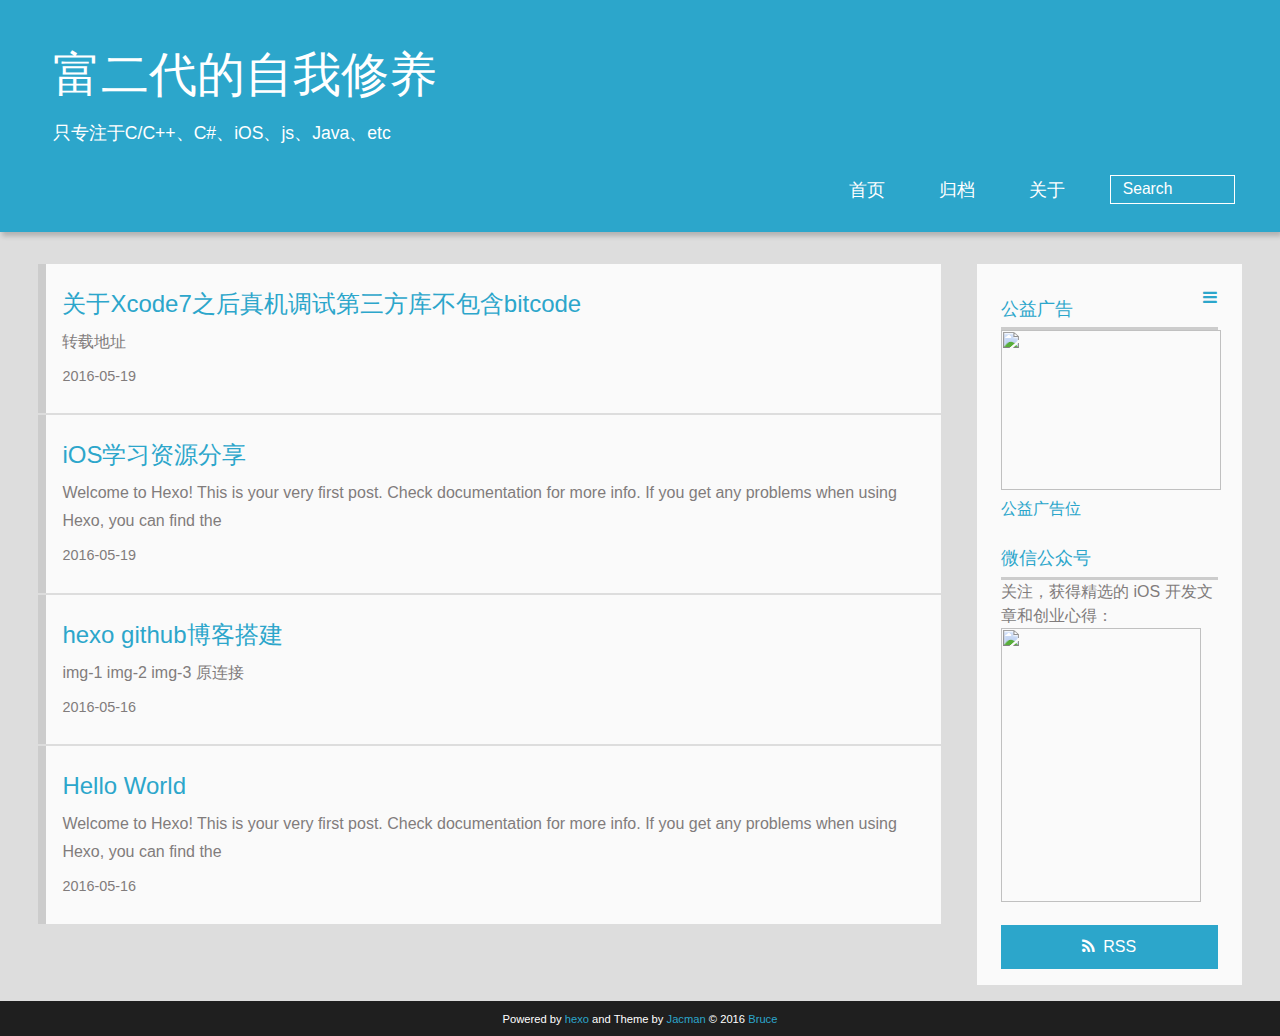
==== index.html @ 2bbff163 "Site updated: 2016-05-20 12:44:37" ====
<!DOCTYPE HTML>
<html >
<head>
  <meta charset="UTF-8">
  
    <title>富二代的自我修养</title>
    <meta name="viewport" content="width=device-width, initial-scale=1,user-scalable=no">
    
    <meta name="author" content="Bruce">
    

    
    <meta name="description">
<meta property="og:type" content="website">
<meta property="og:title" content="富二代的自我修养">
<meta property="og:url" content="http://yoursite.com/index.html">
<meta property="og:site_name" content="富二代的自我修养">
<meta property="og:description">
<meta name="twitter:card" content="summary">
<meta name="twitter:title" content="富二代的自我修养">
<meta name="twitter:description">

    
    <link rel="alternative" href="/atom.xml" title="富二代的自我修养" type="application/atom+xml">
    
    
    <link rel="icon" href="/img/favicon.png">
    
    
    <link rel="stylesheet" href="/css/style.css">
</head>

  <body>
    <header>
      
<div>
		
			<div id="textlogo">
				<h1 class="site-name"><a href="/" title="富二代的自我修养">富二代的自我修养</a></h1>
				<h2 class="blog-motto">只专注于C/C++、C#、iOS、js、Java、etc</h2>
			</div>
			<div class="navbar"><a class="navbutton navmobile" href="#" title="Menu">
			</a></div>
			<nav class="animated">
				<ul>
					<ul>
					 
						<li><a href="/">首页</a></li>
					
						<li><a href="/archives">归档</a></li>
					
						<li><a href="/about">关于</a></li>
					
					<li>
 					
					<form class="search" action="//google.com/search" method="get" accept-charset="utf-8">
						<label>Search</label>
						<input type="search" id="search" name="q" autocomplete="off" maxlength="20" placeholder="Search" />
						<input type="hidden" name="q" value="site:yoursite.com">
					</form>
					
					</li>
				</ul>
			</nav>			
</div>
    </header>
    <div id="container">
      <div id="main">

  
<section class="post" itemscope itemprop="blogitem">
  
    <a href="/2016/05/19/关于Xcode7之后真机调试第三方库不包含bitcode/" title="关于Xcode7之后真机调试第三方库不包含bitcode" itemprop="url">
  
    <h1 itemprop="name">关于Xcode7之后真机调试第三方库不包含bitcode</h1>
    
     
           <p itemprop="description" >转载地址</p>
        
    
    <time datetime="2016-05-19T05:34:44.000Z" itemprop="datePublished">2016-05-19</time>
  </a>
</section>






  
<section class="post" itemscope itemprop="blogitem">
  
    <a href="/2016/05/19/iOS学习资源分享/" title="iOS学习资源分享" itemprop="url">
  
    <h1 itemprop="name">iOS学习资源分享</h1>
    
     
           <p itemprop="description" >Welcome to Hexo! This is your very first post. Check documentation for more info. If you get any problems when using Hexo, you can find the </p>
        
    
    <time datetime="2016-05-19T04:42:29.000Z" itemprop="datePublished">2016-05-19</time>
  </a>
</section>






  
<section class="post" itemscope itemprop="blogitem">
  
    <a href="/2016/05/16/hexo-github博客搭建/" title="hexo github博客搭建" itemprop="url">
  
    <h1 itemprop="name">hexo github博客搭建</h1>
    
     
           <p itemprop="description" >img-1
img-2
img-3
原连接</p>
        
    
    <time datetime="2016-05-16T06:25:22.000Z" itemprop="datePublished">2016-05-16</time>
  </a>
</section>






  
<section class="post" itemscope itemprop="blogitem">
  
    <a href="/2016/05/16/hello-world/" title="Hello World" itemprop="url">
  
    <h1 itemprop="name">Hello World</h1>
    
     
           <p itemprop="description" >Welcome to Hexo! This is your very first post. Check documentation for more info. If you get any problems when using Hexo, you can find the </p>
        
    
    <time datetime="2016-05-16T06:15:22.000Z" itemprop="datePublished">2016-05-16</time>
  </a>
</section>







</div>
      <div class="openaside"><a class="navbutton" href="#" title="Show Sidebar"></a></div>

<div id="asidepart">
<div class="closeaside"><a class="closebutton" href="#" title="Hide Sidebar"></a></div>
<aside class="clearfix">

  <div class="sponsor">
  <br />
  <p class="asidetitle">公益广告</p>
  <a target="_blank" href="http://qzone.qq.com/gy/404/">
  <img src="http://mat1.gtimg.com/www/404/banner.jpg" width="220px" height="160px" />
  </a>

  <br /><a href="http://qzone.qq.com/gy/404/"><font color='#2ca6cb'>公益广告位</font></a>
</div>


  

  <div class="weixin">
  <br />
  <p class="asidetitle">微信公众号</p>
  <p>关注，获得精选的 iOS 开发文章和创业心得：</p>
  <img src="https://raw.githubusercontent.com/xiangyangzhang/xiangyangzhang.github.io/master/img/favicon.png" width="200px" height="274px" />

</div>


  <div class="rsspart">
	<a href="/atom.xml" target="_blank" title="rss">RSS</a>
</div>

</aside>
</div>
    </div>
    <footer><div id="footer" >
	
	
	<div class="social-font" class="clearfix">
		
		
		
		
		
		
		
		
		
		
	</div>
			
		

	<p class="copyright" style="margin-top: 10px;">
	Powered by <a href="http://hexo.io" target="_blank" title="hexo">hexo</a> and Theme by <a href="https://github.com/wuchong/jacman" target="_blank" title="Jacman">Jacman</a> © 2016
	
	<a href="/about" target="_blank" title="Bruce">Bruce</a>
	

	</p>
</div>
</footer>
    <script src="/js/jquery-2.0.3.min.js"></script>
<script src="/js/jquery.imagesloaded.min.js"></script>
<script src="/js/gallery.js"></script>
<script src="/js/jquery.qrcode-0.12.0.min.js"></script>

<script type="text/javascript">
$(document).ready(function(){ 
  $('.navbar').click(function(){
    $('header nav').toggleClass('shownav');
  });
  var myWidth = 0;
  function getSize(){
    if( typeof( window.innerWidth ) == 'number' ) {
      myWidth = window.innerWidth;
    } else if( document.documentElement && document.documentElement.clientWidth) {
      myWidth = document.documentElement.clientWidth;
    };
  };
  var m = $('#main'),
      a = $('#asidepart'),
      c = $('.closeaside'),
      o = $('.openaside');
  c.click(function(){
    a.addClass('fadeOut').css('display', 'none');
    o.css('display', 'block').addClass('fadeIn');
    m.addClass('moveMain');
  });
  o.click(function(){
    o.css('display', 'none').removeClass('beforeFadeIn');
    a.css('display', 'block').removeClass('fadeOut').addClass('fadeIn');      
    m.removeClass('moveMain');
  });
  $(window).scroll(function(){
    o.css("top",Math.max(80,260-$(this).scrollTop()));
  });
  
  $(window).resize(function(){
    getSize(); 
    if (myWidth >= 1024) {
      $('header nav').removeClass('shownav');
    }else{
      m.removeClass('moveMain');
      a.css('display', 'block').removeClass('fadeOut');
      o.css('display', 'none');
        
    }
  });
});
</script>












<!-- Analytics Begin -->

<script type="text/javascript">
(function(i,s,o,g,r,a,m){i['GoogleAnalyticsObject']=r;i[r]=i[r]||function(){
  (i[r].q=i[r].q||[]).push(arguments)},i[r].l=1*new Date();a=s.createElement(o),
  m=s.getElementsByTagName(o)[0];a.async=1;a.src=g;m.parentNode.insertBefore(a,m)
})(window,document,'script','//www.google-analytics.com/analytics.js','ga');
ga('create', 'UA-28029597-1', 'null');  
ga('send', 'pageview');
</script>





<!-- Analytics End -->

<!-- Totop Begin -->

	<div id="totop">
	<a title="Back to Top"><img src="/img/scrollup.png"/></a>
	</div>
	<script src="/js/totop.js"></script>

<!-- Totop End -->

<!-- MathJax Begin -->
<!-- mathjax config similar to math.stackexchange -->


<!-- MathJax End -->

<!-- Tiny_search Begin -->

<!-- Tiny_search End -->

  </body>
 </html>
---- css/style.css ----
html,
body,
div,
span,
applet,
object,
iframe,
h1,
h2,
h3,
h4,
h5,
h6,
p,
blockquote,
pre,
a,
abbr,
acronym,
address,
big,
cite,
code,
del,
dfn,
em,
img,
ins,
kbd,
q,
s,
samp,
small,
strike,
strong,
sub,
sup,
tt,
var,
dl,
dt,
dd,
ol,
ul,
li,
fieldset,
form,
label,
legend,
table,
caption,
tbody,
tfoot,
thead,
tr,
th,
td {
  margin: 0;
  padding: 0;
  border: 0;
  outline: 0;
  font-weight: inherit;
  font-style: inherit;
  font-family: inherit;
  font-size: 100%;
  vertical-align: baseline;
}
body {
  line-height: 1;
  color: #000;
  background: #fff;
}
ol,
ul {
  list-style: none;
}
table {
  border-collapse: separate;
  border-spacing: 0;
  vertical-align: middle;
}
caption,
th,
td {
  text-align: left;
  font-weight: normal;
  vertical-align: middle;
}
a img {
  border: none;
}
/* custom Font*/
@font-face {
  font-family: "covered_by_your_graceregular";
  font-weight: normal;
  font-style: normal;
  src: url("../font/coveredbyyourgrace-webfont.eot");
  src: url("../font/coveredbyyourgrace-webfont.eot?#iefix") format('embedded-opentype'), url("../font/coveredbyyourgrace-webfont.svg#covered_by_your_graceregular") format('svg'), url("../font/coveredbyyourgrace-webfont.woff") format('woff'), url("../font/coveredbyyourgrace-webfont.ttf") format('truetype');
}
/* icon Font */
@font-face {
  font-family: "FontAwesome";
  font-style: normal;
  font-weight: normal;
  src: url("../font/fontawesome-webfont.eot?v=#4.0.3");
  src: url("../font/fontawesome-webfont.eot?#iefix&v=#4.0.3") format("embedded-opentype"), url("../font/fontawesome-webfont.woff?v=#4.0.3") format("woff"), url("../font/fontawesome-webfont.ttf?v=#4.0.3") format("truetype"), url("../font/fontawesome-webfont.svg#fontawesomeregular?v=#4.0.3") format("svg");
}
@font-face {
  font-family: "fontdiao";
  font-weight: normal;
  font-style: normal;
  src: url("../font/fontdiao.eot");
  src: url("../font/fontdiao.eot?#iefix") format('embedded-opentype'), url("../font/fontdiao.svg#fontdiao") format('svg'), url("../font/fontdiao.woff") format('woff'), url("../font/fontdiao.ttf") format('truetype');
}
/* Public style */
* {
  -webkit-margin-before: 0;
  -webkit-margin-after: 0;
}
body {
  background: #ddd;
  font-family: "Helvetica Neue", "Helvetica", "Microsoft YaHei", "WenQuanYi Micro Hei", Arial, sans-serif;
  font-size: 100%;
  color: #817c7c;
  line-height: 1.5;
  min-height: 100vh;
  display: -webkit-flex;
  display: -webkit-box;
  display: -moz-box;
  display: -webkit-flex;
  display: -ms-flexbox;
  display: box;
  display: flex;
  -webkit-flex-direction: column;
  -webkit-box-orient: vertical;
  -moz-box-orient: vertical;
  -o-box-orient: vertical;
  -webkit-flex-direction: column;
  -ms-flex-direction: column;
  flex-direction: column;
}
iframe {
  margin-top: 10px;
}
small {
  font-size: 80%;
}
sub,
sup {
  font-size: 75%;
  line-height: 0;
  position: relative;
  vertical-align: baseline;
}
sup {
  top: -0.5em;
  padding-left: 0.3em;
}
sub {
  bottom: -0.25em;
}
a {
  text-decoration: none;
  color: #817c7c;
}
a:hover,
a:focus {
  outline: 0;
  text-decoration: none;
  -webkit-transition: color 0.25s, background 0.5s;
  -moz-transition: color 0.25s, background 0.5s;
  -o-transition: color 0.25s, background 0.5s;
  -ms-transition: color 0.25s, background 0.5s;
  transition: color 0.25s, background 0.5s;
}
a:hover:before {
  -webkit-transition: color 0.25s, background 0.5s;
  -moz-transition: color 0.25s, background 0.5s;
  -o-transition: color 0.25s, background 0.5s;
  -ms-transition: color 0.25s, background 0.5s;
  transition: color 0.25s, background 0.5s;
}
input:focus {
  outline: none;
}
input,
button {
  margin: 0;
  padding: 0;
}
input::-moz-focus-inner,
button::-moz-focus-inner {
  border: 0;
  padding: 0;
}
h1 {
  font-size: 1.5em;
}
.fa {
  display: inline-block;
  font-family: FontAwesome;
  font-style: normal;
  font-weight: normal;
  line-height: 1;
  -webkit-font-smoothing: antialiased;
  -moz-osx-font-smoothing: grayscale;
}
.clearfix {
  zoom: 1;
}
.clearfix:before,
.clearfix:after {
  content: "";
  display: table;
}
.clearfix:after {
  clear: both;
}
::-webkit-input-placeholder {
  color: #fff;
  padding: 2px 0 0 4px;
}
::-moz-placeholder {
  color: #fff;
  padding: 2px 0 0 4px;
}
:-ms-input-placeholder {
  color: #fff;
  padding: 2px 0 0 4px;
}
::-webkit-input-placeholder::before {
  font-family: "FontAwesome";
  -webkit-font-smoothing: antialiased;
  -moz-osx-font-smoothing: grayscale;
  content: "\f002";
  padding-right: 4px;
}
::-moz-placeholder:before {
  font-family: "FontAwesome";
  -webkit-font-smoothing: antialiased;
  -moz-osx-font-smoothing: grayscale;
  content: "\f002";
  padding-right: 4px;
}
:-ms-input-placeholder::before {
  font-family: "FontAwesome";
  -webkit-font-smoothing: antialiased;
  -moz-osx-font-smoothing: grayscale;
  content: "\f002";
  padding-right: 4px;
}
input[type="search"]::-webkit-search-cancel-button,
input[type="search"]::-webkit-search-decoration {
  -webkit-appearance: none;
}
::-webkit-search-cancel-button:after {
  font-family: "FontAwesome";
  -webkit-font-smoothing: antialiased;
  -moz-osx-font-smoothing: grayscale;
  content: '\f00d';
  color: #fff;
  padding-right: 4px;
}
/* css3 animate */
.animated {
  -webkit-animation-fill-mode: both;
  -moz-animation-fill-mode: both;
  -o-animation-fill-mode: both;
  -ms-animation-fill-mode: both;
  animation-fill-mode: both;
  -webkit-animation-duration: 1s;
  -moz-animation-duration: 1s;
  -o-animation-duration: 1s;
  -ms-animation-duration: 1s;
  animation-duration: 1s;
}
@-webkit-keyframes fadeIn {
  0% {
    opacity: 0;
    -ms-filter: "progid:DXImageTransform.Microsoft.Alpha(Opacity=0)";
    filter: alpha(opacity=0);
  }
  100% {
    opacity: 1;
    -ms-filter: none;
    filter: none;
  }
}
.fadeIn {
  -webkit-animation-name: fadeIn;
  -moz-animation-name: fadeIn;
  -o-animation-name: fadeIn;
  -ms-animation-name: fadeIn;
  animation-name: fadeIn;
}
.fadeOut {
  -webkit-animation-name: fadeOut;
  -moz-animation-name: fadeOut;
  -o-animation-name: fadeOut;
  -ms-animation-name: fadeOut;
  animation-name: fadeOut;
}
@-moz-keyframes fadeInDown {
  0% {
    opacity: 0;
    -ms-filter: "progid:DXImageTransform.Microsoft.Alpha(Opacity=0)";
    filter: alpha(opacity=0);
    -webkit-transform: translateY(-20px);
    -moz-transform: translateY(-20px);
    -o-transform: translateY(-20px);
    -ms-transform: translateY(-20px);
    transform: translateY(-20px);
  }
  100% {
    opacity: 1;
    -ms-filter: none;
    filter: none;
    -webkit-transform: translateY(0);
    -moz-transform: translateY(0);
    -o-transform: translateY(0);
    -ms-transform: translateY(0);
    transform: translateY(0);
  }
}
@-webkit-keyframes fadeInDown {
  0% {
    opacity: 0;
    -ms-filter: "progid:DXImageTransform.Microsoft.Alpha(Opacity=0)";
    filter: alpha(opacity=0);
    -webkit-transform: translateY(-20px);
    -moz-transform: translateY(-20px);
    -o-transform: translateY(-20px);
    -ms-transform: translateY(-20px);
    transform: translateY(-20px);
  }
  100% {
    opacity: 1;
    -ms-filter: none;
    filter: none;
    -webkit-transform: translateY(0);
    -moz-transform: translateY(0);
    -o-transform: translateY(0);
    -ms-transform: translateY(0);
    transform: translateY(0);
  }
}
@-o-keyframes fadeInDown {
  0% {
    opacity: 0;
    -ms-filter: "progid:DXImageTransform.Microsoft.Alpha(Opacity=0)";
    filter: alpha(opacity=0);
    -webkit-transform: translateY(-20px);
    -moz-transform: translateY(-20px);
    -o-transform: translateY(-20px);
    -ms-transform: translateY(-20px);
    transform: translateY(-20px);
  }
  100% {
    opacity: 1;
    -ms-filter: none;
    filter: none;
    -webkit-transform: translateY(0);
    -moz-transform: translateY(0);
    -o-transform: translateY(0);
    -ms-transform: translateY(0);
    transform: translateY(0);
  }
}
@keyframes fadeInDown {
  0% {
    opacity: 0;
    -ms-filter: "progid:DXImageTransform.Microsoft.Alpha(Opacity=0)";
    filter: alpha(opacity=0);
    -webkit-transform: translateY(-20px);
    -moz-transform: translateY(-20px);
    -o-transform: translateY(-20px);
    -ms-transform: translateY(-20px);
    transform: translateY(-20px);
  }
  100% {
    opacity: 1;
    -ms-filter: none;
    filter: none;
    -webkit-transform: translateY(0);
    -moz-transform: translateY(0);
    -o-transform: translateY(0);
    -ms-transform: translateY(0);
    transform: translateY(0);
  }
}
body >header {
  width: 100%;
  -webkit-box-shadow: 2px 4px 5px rgba(3,3,3,0.2);
  box-shadow: 2px 4px 5px rgba(3,3,3,0.2);
  background: url("../") center #2ca6cb;
  color: #fff;
  padding: 1em 0 0.8em;
}
@media only screen and (min-width: 1024px) {
  body >header {
    padding: 1.8em 0 1.5em;
  }
}
body >header >div {
  width: 95%;
  margin: 0 auto;
  position: relative;
  overflow: hidden;
}
@media only screen and (min-width: 1024px) {
  body >header >div {
    width: 93%;
  }
}
body >header a {
  display: block;
  color: #fff;
}
#imglogo {
  float: left;
  width: 4em;
  height: 4em;
}
@media only screen and (min-width: 768px) {
  #imglogo {
    width: 5em;
  }
}
@media only screen and (min-width: 1024px) {
  #imglogo {
    width: 5.5em;
  }
}
#imglogo img {
  width: 4em;
}
@media only screen and (min-width: 768px) {
  #imglogo img {
    width: 5em;
  }
}
@media only screen and (min-width: 1024px) {
  #imglogo img {
    width: 5.5em;
  }
}
#textlogo {
  float: left;
  width: 75%;
  margin-left: 0.5em;
}
#textlogo h1.site-name {
  width: 86%;
  font-family: "Helvetica Neue", "Helvetica", "Microsoft YaHei", "WenQuanYi Micro Hei", Arial, sans-serif;
  font-size: 200%;
  line-height: 1.9;
  font-weight: normal;
}
@media only screen and (min-width: 768px) {
  #textlogo h1.site-name {
    font-size: 240%;
  }
}
@media only screen and (min-width: 1024px) {
  #textlogo h1.site-name {
    font-size: 300%;
  }
}
#textlogo h2.blog-motto {
  font-size: 0.7em;
  font-weight: normal;
}
@media only screen and (min-width: 768px) {
  #textlogo h2.blog-motto {
    font-size: 100%;
  }
}
@media only screen and (min-width: 1024px) {
  #textlogo h2.blog-motto {
    font-size: 110%;
  }
}
.navbar {
  position: absolute;
  width: 2em;
  right: 0em;
  top: 1em;
  padding: 0.5em;
}
@media only screen and (min-width: 1024px) {
  .navbar {
    display: none;
  }
}
.navbutton::before {
  font-family: "FontAwesome";
  -webkit-font-smoothing: antialiased;
  -moz-osx-font-smoothing: grayscale;
  content: "\f0c9";
}
.navmobile::before {
  padding-left: 1em;
}
header nav {
  float: left;
  width: 100%;
  font-size: 112.5%;
  padding-top: 0.5em;
  max-height: 0.01em;
  -webkit-transition: max-height 1s ease-out;
  -moz-transition: max-height 1s ease-out;
  -o-transition: max-height 1s ease-out;
  -ms-transition: max-height 1s ease-out;
  transition: max-height 1s ease-out;
}
@media only screen and (min-width: 568px) {
  header nav {
    width: 50%;
  }
}
@media only screen and (min-width: 1024px) {
  header nav {
    float: right;
    width: auto;
    margin-top: 1em;
    max-height: none;
  }
}
@media only screen and (min-width: 1024px) {
  header nav ul {
    float: right;
  }
}
@media only screen and (min-width: 1024px) {
  header nav ul li {
    float: left;
  }
}
header nav ul li a {
  padding: 0.2em 0 0.2em 1em;
}
@media only screen and (min-width: 1024px) {
  header nav ul li a {
    padding: 0.2em 1.5em;
  }
}
header nav ul li a:hover {
  background: #1b7f9e;
  color: #e9cd4c;
}
.shownav {
  max-height: 40em;
}
.search {
  padding: 0.1em 0 0 1em;
}
.search input {
  -webkit-appearance: textfield;
  font-size: 0.87em;
  line-height: 1.7;
  border: 1px solid #fff;
  color: #fff;
  background: transparent;
  width: 80%;
  padding-left: 0.5em;
}
@media only screen and (min-width: 1024px) {
  .search input {
    width: 8em;
    -webkit-transition: 0.5s width;
    -moz-transition: 0.5s width;
    -o-transition: 0.5s width;
    -ms-transition: 0.5s width;
    transition: 0.5s width;
  }
  .search input:focus {
    width: 15em;
  }
}
.search label {
  display: none;
}
/* index layout */
#container {
  -webkit-flex: 1;
  width: 95%;
  margin: 0 auto;
  overflow: hidden;
}
@media only screen and (min-width: 768px) {
  #container {
    width: 96%;
  }
}
@media only screen and (min-width: 1024px) {
  #container {
    width: 94%;
  }
}
@media only screen and (min-width: 1560px) {
  #container {
    width: 82%;
  }
}
#main {
  margin: 1em 0 0;
  line-height: 1.8;
}
@media only screen and (min-width: 1024px) {
  #main {
    margin: 2em 0 0;
    width: 75%;
    float: left;
    -webkit-transition: margin 0.5s ease-out;
    -moz-transition: margin 0.5s ease-out;
    -o-transition: margin 0.5s ease-out;
    -ms-transition: margin 0.5s ease-out;
    transition: margin 0.5s ease-out;
  }
}
#main section.post {
  background: #fafafa;
  margin-bottom: 0.125em;
}
#main section.post a {
  display: block;
  border-left: 0.5em solid #ccc;
  -webkit-transition: border-left 0.45s;
  -moz-transition: border-left 0.45s;
  -o-transition: border-left 0.45s;
  -ms-transition: border-left 0.45s;
  transition: border-left 0.45s;
  padding: 0.5em;
}
@media only screen and (min-width: 768px) {
  #main section.post a {
    padding: 1em;
  }
}
#main section.post a:hover {
  border-left: 0.5em solid #2ca6cb;
}
#main section.post a h1 {
  color: #2ca6cb;
  line-height: 2;
}
#main section.post a p {
  color: #817c7c;
}
#main section.post a time {
  color: #817c7c;
  display: block;
  margin: 0.5em 0;
  font-size: 0.9em;
}
#main article.post-expand {
  background: #fafafa;
  margin-bottom: 3.5em;
}
#main article.post-expand .img-logo {
  max-width: 180px;
  max-height: 96px;
  display: block !important;
  margin-right: 0.7em;
  margin-left: 0.7em;
  padding: 0;
  float: right;
  clear: right;
}
#main article.post-expand .img-topic {
  max-width: 300px;
  max-height: 1800px;
  display: block !important;
  margin-left: 0.7em;
  margin-right: 0.7em;
  padding: 0;
  float: right;
  clear: right;
}
#main article.post-expand .article-more-link a {
  display: inline-block;
  line-height: 1em;
  padding: 6px 15px;
  -webkit-border-radius: 15px;
  border-radius: 15px;
  background: #ddd;
  color: #817c7c;
  text-decoration: none;
}
#main article.post-expand .article-more-link a:hover {
  background: #2ca6cb;
  color: #fff;
  text-decoration: none;
}
#archive-page section.post a {
  font-size: 0.9em;
  padding: 0.5em !important;
}
@media only screen and (min-width: 768px) {
  #archive-page section.post a time {
    padding-left: 1em;
  }
}
.moveMain {
  margin-left: 10% !important;
}
.unexpand .prev {
  border-left: 0.5em solid #ccc;
}
.unexpand .prev:hover {
  border-left: 0.5em solid #2ca6cb;
}
#page-nav {
  background: #fafafa;
  text-align: center;
  overflow: hidden;
}
#page-nav a {
  display: inline-block;
  padding: 0.5em 1em;
}
#page-nav a {
  color: #2ca6cb;
}
#page-nav a:hover {
  background: #ccc;
  color: #2ca6cb;
}
#page-nav .prev {
  float: left;
  -webkit-transition: border-left 0.5s;
  -moz-transition: border-left 0.5s;
  -o-transition: border-left 0.5s;
  -ms-transition: border-left 0.5s;
  transition: border-left 0.5s;
}
#page-nav .prev span:before {
  font-family: "FontAwesome";
  -webkit-font-smoothing: antialiased;
  -moz-osx-font-smoothing: grayscale;
  content: "\f053";
  padding-right: 0.5em;
}
#page-nav .next {
  float: right;
}
#page-nav .next span:before {
  font-family: "FontAwesome";
  -webkit-font-smoothing: antialiased;
  -moz-osx-font-smoothing: grayscale;
  content: "\f054";
  padding-left: 0.5em;
}
#page-nav .page-number {
  display: none;
  padding: 0.5em 1em;
}
@media only screen and (min-width: 768px) {
  #page-nav .page-number {
    display: inline-block;
  }
}
#page-nav .current {
  color: #b8b8b8;
  font-weight: bold;
}
#page-nav .space {
  color: #2ca6cb;
}
/* page layout */
@media only screen and (min-width: 1024px) {
  .page {
    margin-left: 10% !important;
  }
}
/* archive layout */
.category-icon:before,
.tag-icon:before,
.archive-icon:before {
  font-family: "FontAwesome";
  -webkit-font-smoothing: antialiased;
  -moz-osx-font-smoothing: grayscale;
  color: #ccc;
  font-size: 100%;
  padding-right: 0.3em;
}
.category-icon:before {
  content: "\f07b";
}
.tag-icon:before {
  content: "\f02c";
}
.archive-icon:before {
  content: "\f187";
}
.archive-title {
  margin: 1em 0;
  padding: 2em;
  background: #fafafa;
  border-left: 0.5em solid #ccc;
}
@media only screen and (min-width: 1024px) {
  .archive-title {
    margin: 2em 0;
    width: 18.5%;
    padding-left: 0.5%;
    float: left;
  }
}
.archive-title h2 {
  width: 90%;
  color: #2ca6cb;
  font-size: 120%;
}
.archive-title a {
  color: #2ca6cb;
  -webkit-transition: color 0.5s;
  -moz-transition: color 0.5s;
  -o-transition: color 0.5s;
  -ms-transition: color 0.5s;
  transition: color 0.5s;
}
.archive-title a:hover {
  color: #2ca6cb;
  -webkit-transition: color 0.5s;
  -moz-transition: color 0.5s;
  -o-transition: color 0.5s;
  -ms-transition: color 0.5s;
  transition: color 0.5s;
}
.current {
  color: #ea6753 !important;
}
@media only screen and (min-width: 768px) {
  .archive-part {
    min-height: 200px;
  }
}
@media only screen and (min-width: 1024px) {
  .archive-part {
    float: right;
    margin-left: 2% !important;
  }
}
.archive-part section.post {
  width: 100%;
}
.archive-part section.post time {
  font-size: 1.1em !important;
  float: left;
}
@media only screen and (max-width: 568px) {
  .archive-part section.post time {
    width: 100%;
  }
}
@media only screen and (min-width: 568px) {
  .archive-part section.post time {
    width: 20%;
  }
}
@media only screen and (min-width: 768px) {
  .archive-nav {
    width: 100%;
    float: left;
    margin-top: 1em;
  }
}
/* tags&categories layout */
.all-list-box {
  min-height: 400px;
}
.post,
.page,
.link,
.photo {
  background: #fafafa;
}
.post a,
.page a,
.link a,
.photo a {
  color: #2ca6cb;
}
.post a:hover,
.page a:hover,
.link a:hover,
.photo a:hover {
  color: #ea6753;
}
@media only screen and (min-width: 768px) {
  article header.article-info {
    border-bottom: 1px solid #dbdbdb;
  }
}
article header.article-info >h1 {
  padding: 0.2em 3%;
  font-size: 170%;
  line-height: 1.5;
  word-wrap: break-word;
  word-break: normal;
  -webkit-font-smoothing: antialiased;
  -moz-osx-font-smoothing: grayscale;
  border-left: 5px solid #2ca6cb;
}
@media only screen and (min-width: 1024px) {
  article header.article-info >h1 {
    font-size: 200%;
    padding-top: 0.3em;
  }
}
article header.article-info >p.article-author {
  padding: 0.3em 4% 0.3em 0;
  text-align: right;
  border-bottom: 1px solid #dbdbdb;
}
@media only screen and (min-width: 768px) {
  article header.article-info >p.article-author {
    float: right;
    border-bottom: none;
  }
}
article header.article-info >p.article-time {
  padding-top: 0.5em;
  font-size: 0.8em;
  text-align: center;
  margin-bottom: -2.7em;
}
@media only screen and (min-width: 768px) {
  article header.article-info >p.article-time {
    float: right;
    margin-right: 1em;
    padding-top: 0.1em;
    font-size: 0.9em;
  }
}
article header.article-info >p.article-time:before {
  font-family: "FontAwesome";
  font-size: 130%;
  content: "\f017";
  -webkit-font-smoothing: antialiased;
  -moz-osx-font-smoothing: grayscale;
}
article .article-content {
  padding: 1.5em 4%;
  color: #413f3f;
  font-size: 100%;
}
article .article-content:before,
article .article-content:after {
  content: "";
  display: block;
  clear: both;
}
article .article-content .kb {
  padding: 0.1em 0.6em;
  border: 1px solid #ccc;
  background-color: code-color;
  color: #8f8f8f;
  -webkit-box-shadow: 0 1px 0 rgba(0,0,0,0.2), 0 0 0 2px #fff inset;
  box-shadow: 0 1px 0 rgba(0,0,0,0.2), 0 0 0 2px #fff inset;
  -webkit-border-radius: 3px;
  border-radius: 3px;
  display: inline-block;
  margin: 0 0.1em;
  text-shadow: 0 1px 0 #fff;
  line-height: 1.5;
  white-space: nowrap;
}
article .article-content h1,
article .article-content h2 {
  font-size: 180%;
  line-height: 1.2em;
  padding-bottom: 0.3em;
  margin-top: 1.5em;
  border-bottom: 2px solid #dbdbdb;
}
article .article-content h3 {
  font-size: 140%;
  line-height: 1em;
  margin-top: 1.3em;
}
article .article-content h4,
article .article-content h5,
article .article-content h6 {
  font-size: 140%;
}
article .article-content h1,
article .article-content h2,
article .article-content h3,
article .article-content h4,
article .article-content h5,
article .article-content h6 {
  color: #333;
  -webkit-font-smoothing: antialiased;
  -moz-osx-font-smoothing: grayscale;
}
article .article-content h1 >code,
article .article-content h2 >code,
article .article-content h3 >code,
article .article-content h4 >code,
article .article-content h5 >code,
article .article-content h6 >code {
  color: #a3a3a3;
}
article .article-content hr {
  border: 1px solid #dbdbdb;
}
article .article-content strong {
  font-weight: bold;
}
article .article-content em {
  font-style: italic;
}
article .article-content acronym,
article .article-content abbr {
  border-bottom: 1px dotted;
}
article .article-content blockquote {
  border-left: 0.2em solid #2ca6cb;
  margin: 0.65em 0 0.65em 1%;
  padding-left: 1%;
  line-height: 1.5;
  font-size: 100%;
  color: #808080;
}
article .article-content blockquote footer {
  background: #fafafa;
  padding: 0;
  margin: 0;
  font-size: 80%;
  line-height: 1em;
}
article .article-content blockquote cite {
  font-style: italic;
  padding-left: 0.5em;
}
article .article-content ul,
article .article-content ol {
  padding-left: 1.5em;
  font-size: 100%;
  padding-top: 0.7em;
}
@media only screen and (min-width: 768px) {
  article .article-content ul,
  article .article-content ol {
    padding-left: 1.5em;
  }
}
article .article-content ul li {
  list-style: disc;
  text-align: match-parent;
}
article .article-content ol li {
  list-style-type: decimal;
}
article .article-content dl dt {
  font-weight: blod;
}
article .article-content ul li>code,
article .article-content ol li>code,
article .article-content p code,
article .article-content strong code,
article .article-content em code,
article .article-content table th>code,
article .article-content table td>code {
  font-family: Monaco, Menlo, Consolas, Courier New, monospace;
  background: #eee;
  color: #d14;
  border: 1px solid #d6d6d6;
  padding: 0 5px;
  margin: 0 2px;
  font-size: 90%;
  white-space: nowrap;
  text-shadow: 0 1px #fff;
  -webkit-border-radius: 0.25em;
  -webkit-border-radius: 0.25em;
  border-radius: 0.25em;
}
article .article-content p {
  line-height: 1.5;
  margin-top: 0.7em;
}
@media only screen and (min-width: 1024px) {
  article .article-content p {
    margin-top: 1em;
  }
}
article .article-content img,
article .article-content video,
article .article-content figure img {
  max-width: 100%;
  height: auto;
  vertical-align: middle;
  padding-top: 0.5em;
}
@media only screen and (min-width: 1024px) {
  article .article-content img,
  article .article-content video,
  article .article-content figure img {
    padding-top: 0.7em;
  }
}
article .article-content .img-topic,
article .article-content .img-logo {
  display: none;
}
article .article-content .img-center {
  display: block;
  margin: auto;
}
article .article-content .img-shadow {
  -webkit-box-shadow: 0 0 2px 3px #ddd;
  box-shadow: 0 0 2px 3px #ddd;
}
article .article-content figcaption,
article .article-content .caption {
  display: block;
  margin-top: 0.3em;
  color: #808080;
  position: relative;
  font-size: 0.9em;
  padding-left: 1.3em;
}
article .article-content figcaption:before,
article .article-content .caption:before {
  content: '\f040';
  position: absolute;
  font: 0.9em "FontAwesome";
  position: absolute;
  left: 0;
  top: 0.3em;
}
article .article-content .video-container {
  position: relative;
  padding-top: 56%;
  height: 0;
  overflow: hidden;
}
article .article-content .video-container iframe,
article .article-content .video-container object,
article .article-content .video-container embed {
  position: absolute;
  top: 0;
  left: 0;
  width: 100%;
  height: 100%;
  margin-top: 0;
}
article .article-content table {
  max-width: 100%;
  border-collapse: collapse;
  border-spacing: 0;
  margin-top: 1em;
}
article .article-content table th {
  font-weight: bold;
  border-bottom: 2px solid #dbdbdb;
  padding: 0.5em;
  line-height: 1.3em;
}
article .article-content table td {
  border-bottom: 1px solid #dbdbdb;
  padding: 0.5em;
  line-height: 1.3em;
}
article .article-content .pullquote {
  text-align: left;
  width: 45%;
  margin: 0;
  border: none;
}
article .article-content .left {
  margin-left: 0.5em;
  margin-right: 1em;
  float: left;
}
article .article-content .right {
  margin-right: 0.5em;
  margin-left: 1em;
  float: right;
}
footer.article-footer {
  background: #fafafa;
  padding: 0 4%;
  margin: 0;
  border-top: 1px solid #dbdbdb;
}
.article-share {
  float: right;
  width: 100%;
}
@media only screen and (min-width: 568px) {
  .article-share {
    width: 60%;
  }
}
@media only screen and (min-width: 768px) {
  .article-share {
    width: 16.5em;
  }
}
.article-share .share-jiathis {
  padding: 0.5em 0;
  margin-top: 0.3em;
}
.share span {
  float: right;
  height: 3em;
  width: 1em;
  margin-right: 0.5em;
  position: relative;
  color: #d6d6d6;
}
.share span:before {
  font-family: "FontAwesome";
  content: "\f064";
  font-size: 1em;
  -webkit-font-smoothing: antialiased;
  -moz-osx-font-smoothing: grayscale;
  width: 1.5em;
  height: 1.5em;
  position: absolute;
  top: 50%;
  left: 50%;
  margin-top: -0.75em;
  margin-left: -0.75em;
}
.share a {
  float: right;
  width: 3em;
  height: 3em;
  display: block;
  position: relative;
}
.share a:before {
  font-size: 1.2em;
  font-family: "FontAwesome";
  text-align: center;
  color: #817c7c;
  -webkit-font-smoothing: antialiased;
  -moz-osx-font-smoothing: grayscale;
  width: 1.5em;
  height: 1.5em;
  position: absolute;
  top: 50%;
  left: 50%;
  margin-top: -0.75em;
  margin-left: -0.75em;
}
.share a:hover:before {
  color: #fff;
}
.article-share-twitter:before {
  content: "\f099";
}
.article-share-twitter:hover {
  background: #00aced;
  text-shadow: 0 1px #008abe;
}
.article-share-facebook:before {
  content: "\f09a";
}
.article-share-facebook:hover {
  background: #3b5998;
  text-shadow: 0 1px #2f477a;
}
.article-share-weibo:before {
  content: "\f18a";
}
.article-share-weibo:hover {
  background: #c64d3e;
  text-shadow: 0 1px #a13c2f;
}
.article-share-qrcode:before {
  font-family: "fontdiao" !important;
  content: "\f132";
}
.article-share-qrcode:hover {
  background: #49ae0f;
  text-shadow: 0 1px #3a8b0c;
}
.article-share-renren:before {
  content: "\f18b";
}
.article-share-renren:hover {
  background: #369;
  text-shadow: 0 1px #29527a;
}
.article-back-to-top:before {
  content: "\f062";
}
.article-back-to-top:hover {
  background: #762c54;
  text-shadow: 0 1px #5e2343;
}
.hoverqrcode {
  background: #fff;
  border: 3px solid #2ca6cb;
  -webkit-border-radius: 10px;
  border-radius: 10px;
  display: inline-block;
  position: absolute;
}
.overlay {
  display: none !important;
}
.comments-count {
  color: #d6d6d6;
  margin-top: 0.3em;
  padding: 0.5em 0;
  float: right;
}
.comments-count span:before {
  font-family: "FontAwesome";
  -webkit-font-smoothing: antialiased;
  -moz-osx-font-smoothing: grayscale;
  content: "\f075";
}
@media only screen and (max-width: 568px) {
  .comments-count {
    float: left;
  }
}
.comments-count-link {
  padding: 0.5em;
  margin: 0 0.3em;
}
.comments-count-link:hover {
  color: #fff !important;
  background: #2ca6cb;
}
.article-tags,
.article-categories {
  padding: 0.5em 0;
  float: left;
/**width 100%**/
}
@media only screen and (max-width: 568px) {
  .article-tags,
  .article-categories {
    margin-right: 1em !important;
  }
}
.article-tags {
  color: #d6d6d6;
}
@media only screen and (max-width: 568px) {
  .article-tags {
    margin-left: 0;
  }
}
.article-tags span {
  position: relative;
  float: left;
  width: 1em;
  height: 2em;
  margin-right: 0.5em;
}
.article-tags span:before {
  font-family: "FontAwesome";
  -webkit-font-smoothing: antialiased;
  -moz-osx-font-smoothing: grayscale;
  width: 1.2em;
  height: 1.2em;
  position: absolute;
  top: 50%;
  left: 50%;
  margin-top: -0.6em;
  margin-left: -0.6em;
  content: "\f02c";
}
.article-tags a {
  float: left;
  padding: 0 0.3em;
  margin: 0.3em;
  background: #e6e6e6;
}
.article-tags a:hover {
  color: #fff;
  background: #2ca6cb;
}
.article-categories {
  color: #d6d6d6;
  margin-top: 0.3em;
  margin-right: 3em;
}
.article-categories span:before {
  font-family: "FontAwesome";
  -webkit-font-smoothing: antialiased;
  -moz-osx-font-smoothing: grayscale;
  content: "\f07b";
}
.article-category-link {
  padding: 0.5em;
  margin: 0 0.3em;
}
.article-category-link:hover {
  color: #fff !important;
  background: #2ca6cb;
}
.article-nav {
  padding: 0 10%;
}
@media only screen and (min-width: 768px) {
  .article-nav {
    padding: 0 4%;
  }
}
.article-nav strong {
  font-size: 1em;
  font-weight: bold;
}
.article-nav a {
  display: block;
  overflow: hidden;
}
.article-nav .prev a:hover,
.article-nav .next a:hover {
  background: #2ca6cb;
  color: #fff;
}
.article-nav .prev {
  width: 100%;
  float: left;
}
.article-nav .prev strong {
  padding-left: 1.8em;
}
.article-nav .prev span:before {
  font-family: "FontAwesome";
  -webkit-font-smoothing: antialiased;
  -moz-osx-font-smoothing: grayscale;
  content: "\f053";
  padding-right: 0.5em;
}
@media only screen and (min-width: 768px) {
  .article-nav .prev {
    width: 45%;
    float: left;
  }
}
.article-nav .next {
  width: 100%;
  float: left;
  text-align: left;
}
.article-nav .next strong {
  padding-left: 1.5em;
}
.article-nav .next span:before {
  font-family: "FontAwesome";
  -webkit-font-smoothing: antialiased;
  -moz-osx-font-smoothing: grayscale;
  content: "\f054";
  padding-right: 0.5em;
}
@media only screen and (min-width: 768px) {
  .article-nav .next {
    width: 45%;
    float: right;
    text-align: right;
  }
  .article-nav .next strong {
    padding-right: 1.8em;
  }
  .article-nav .next span:before {
    content: none;
  }
  .article-nav .next span:after {
    font-family: "FontAwesome";
    -webkit-font-smoothing: antialiased;
    -moz-osx-font-smoothing: grayscale;
    content: "\f054";
    padding-left: 0.5em;
  }
}
section.comment {
  padding: 0 4%;
  margin: 1em 0;
}
.toc-article {
  background: #eee;
  margin: 1.6em 0 0 2em;
  padding: 1em;
  -webkit-border-radius: 4px;
  -webkit-border-radius: 4px;
  border-radius: 4px;
  border: 1px solid #ddd;
}
.toc-article strong {
  padding: 0.3em 0;
}
.toc-article ul li {
  list-style: disc;
  text-align: match-parent;
  margin: 0.5em 0;
}
.toc-article ol li {
  list-style-type: decimal;
  margin: 0.5em 0;
}
#toc {
  line-height: 1.3em;
  font-size: 0.8em;
  float: right;
}
#toc .toc {
  padding: 0;
}
#toc .toc li {
  list-style-type: none;
}
#toc .toc-child {
  padding-left: 1.5em;
  padding-top: 0;
}
#toc.toc-aside {
  display: none;
  width: 13%;
  position: fixed;
  right: 2%;
  top: 320px;
  overflow: hidden;
  line-height: 1.5em;
  font-size: 1em;
  color: #333;
  opacity: 0.6;
  -ms-filter: "progid:DXImageTransform.Microsoft.Alpha(Opacity=60)";
  filter: alpha(opacity=60);
  -webkit-transition: opacity 1s ease-out;
  -moz-transition: opacity 1s ease-out;
  -o-transition: opacity 1s ease-out;
  -ms-transition: opacity 1s ease-out;
  transition: opacity 1s ease-out;
}
#toc.toc-aside strong {
  padding: 0.3em 0;
  color: #817c7c;
}
#toc.toc-aside:hover {
  -webkit-transition: opacity 0.3s ease-out;
  -moz-transition: opacity 0.3s ease-out;
  -o-transition: opacity 0.3s ease-out;
  -ms-transition: opacity 0.3s ease-out;
  transition: opacity 0.3s ease-out;
  opacity: 1;
  -ms-filter: none;
  filter: none;
}
#toc.toc-aside a {
  -webkit-transition: color 1s ease-out;
  -moz-transition: color 1s ease-out;
  -o-transition: color 1s ease-out;
  -ms-transition: color 1s ease-out;
  transition: color 1s ease-out;
}
#toc.toc-aside a:hover {
  color: #2ca6cb;
  -webkit-transition: color 0.3s ease-out;
  -moz-transition: color 0.3s ease-out;
  -o-transition: color 0.3s ease-out;
  -ms-transition: color 0.3s ease-out;
  transition: color 0.3s ease-out;
}
.active {
  color: #2ca6cb !important;
}
.openaside {
  display: none;
  position: fixed;
  right: 7.5%;
  top: 260px;
}
.openaside a {
  display: block;
  color: #fff;
  border: 1px solid #fff;
  -webkit-border-radius: 5px;
  border-radius: 5px;
  background: #2ca6cb;
  padding: 0.2em 0.55em;
}
.openaside a::before {
  font-family: "FontAwesome";
  -webkit-font-smoothing: antialiased;
  -moz-osx-font-smoothing: grayscale;
  content: "\f0c9";
}
.closeaside {
  display: none;
}
.closeaside a {
  color: #2ca6cb;
}
.closeaside a:hover {
  color: #2ca6cb;
}
.closeaside a::before {
  font-family: "FontAwesome";
  -webkit-font-smoothing: antialiased;
  -moz-osx-font-smoothing: grayscale;
  content: "\f0c9";
}
@media only screen and (min-width: 1024px) {
  .closeaside {
    display: block;
    position: absolute;
    right: 25px;
    top: 22px;
  }
}
#asidepart {
  background: #fafafa;
  margin: 1em 0 0;
  padding: 0.5em 2% 1em;
}
@media only screen and (min-width: 1024px) {
  #asidepart {
    position: relative;
    float: left;
    width: 18%;
    margin: 2em 0 0 3%;
  }
}
.asidetitle {
  font-size: 1.1em;
  color: #2ca6cb;
  padding: 0 0 0.3125em 0;
  border-bottom: 0.1875em solid #ccc;
}
.asidetitle a {
  color: #2ca6cb;
}
.asidetitle a:hover {
  color: #2ca6cb;
  -webkit-transition: color 0.5s;
  -moz-transition: color 0.5s;
  -o-transition: color 0.5s;
  -ms-transition: color 0.5s;
  transition: color 0.5s;
}
@media only screen and (min-width: 768px) {
  .categorieslist {
    width: 45%;
    float: left;
    margin: 0 5% 0 0;
  }
}
@media only screen and (min-width: 1024px) {
  .categorieslist {
    width: 100%;
    float: none;
    margin: 1em 0 0;
  }
}
.categorieslist li {
  border-bottom: 1px solid #ccc;
}
.categorieslist li a {
  display: block;
  padding: 0.5em 5%;
}
.categorieslist li a:hover {
  color: #2ca6cb;
}
.tagslist {
  margin: 1em 0 0;
}
@media only screen and (min-width: 768px) {
  .tagslist {
    width: 45%;
    float: left;
    margin: 0 5% 0 0;
  }
}
@media only screen and (min-width: 1024px) {
  .tagslist {
    width: 100%;
    float: none;
    margin: 1em 0 0;
  }
}
.tagslist ul {
  padding: 0.5em 0;
}
.tagslist ul li {
  float: left;
}
.tagslist ul li a {
  display: block;
  margin: 0.3125em;
  padding: 0.125em 0.3125em;
  background: #dbdbdb;
}
.tagslist ul li a:hover {
  color: #2ca6cb;
  background: #e6e6e6;
}
.rsspart {
  background: #2ca6cb;
  width: 100%;
}
@media only screen and (min-width: 768px) {
  .rsspart {
    float: left;
    width: 45%;
    margin: 0 5% 0 0;
  }
}
@media only screen and (min-width: 1024px) {
  .rsspart {
    width: 100%;
    float: none;
    margin: 1em 0 0;
  }
}
.rsspart a {
  color: #fff;
  display: block;
  padding: 0.625em 0;
  text-align: center;
}
.rsspart a:hover {
  color: #2ca6cb;
  background: #fafafa;
}
.rsspart a::before {
  font-family: "FontAwesome";
  -webkit-font-smoothing: antialiased;
  -moz-osx-font-smoothing: grayscale;
  padding-right: 0.5em;
  content: "\f09e";
}
.archiveslist {
  padding-right: 1em;
}
@media only screen and (min-width: 1024px) {
  .archiveslist {
    width: 100%;
    float: none;
    margin: 1em 0 0;
  }
}
.archiveslist li {
  font-size: 0.8em;
  line-height: 2em;
}
.archiveslist li a {
  padding: 0.5em;
}
.archiveslist li a:hover {
  color: #2ca6cb;
  -webkit-transition: color 0.25s;
  -moz-transition: color 0.25s;
  -o-transition: color 0.25s;
  -ms-transition: color 0.25s;
  transition: color 0.25s;
}
.archiveslist .archive-list-count:before {
  content: "(";
}
.archiveslist .archive-list-count:after {
  content: ")";
}
.archive-list {
  padding: 0.5em 0;
}
.archive-float ul {
  padding: 0;
}
.archive-float li {
  float: left;
  margin: 0.3em;
}
@media only screen and (min-width: 1024px) {
  .archive-float li {
    float: none;
  }
}
@media only screen and (min-width: 768px) {
  .tagcloudlist {
    width: 45%;
    float: left;
    margin: 0 5% 0 0;
  }
}
@media only screen and (min-width: 1024px) {
  .tagcloudlist {
    width: 100%;
    float: none;
    margin: 1em 0 0;
  }
}
.tagcloudlist .tagcloudlist a {
  padding: 0.2em;
  display: block;
  float: left;
}
.tagcloudlist .tagcloudlist a:hover {
  color: #2ca6cb;
  -webkit-transition: color 0.25s;
  -moz-transition: color 0.25s;
  -o-transition: color 0.25s;
  -ms-transition: color 0.25s;
  transition: color 0.25s;
}
.linkslist {
  margin-top: 0.5em;
}
@media only screen and (min-width: 768px) {
  .linkslist {
    width: 45%;
    float: left;
    margin: 0 5% 0 0;
  }
}
@media only screen and (min-width: 1024px) {
  .linkslist {
    width: 100%;
    float: none;
    margin: 1em 0 0;
  }
}
.linkslist ul {
  padding: 0.5em 0;
}
.linkslist ul a {
  font-size: 1em;
  line-height: 1.5;
  display: block;
  padding: 0 3%;
}
.linkslist ul a:hover {
  color: #2ca6cb;
  -webkit-transition: color 0.25s;
  -moz-transition: color 0.25s;
  -o-transition: color 0.25s;
  -ms-transition: color 0.25s;
  transition: color 0.25s;
}
.weiboshow {
  margin-top: 0.5em;
}
@media only screen and (min-width: 768px) {
  .weiboshow {
    width: 45%;
    float: left;
    margin: 0 5% 0 0;
  }
}
@media only screen and (min-width: 1024px) {
  .weiboshow {
    width: 100%;
    float: none;
    margin: 1em 0 0;
  }
}
.weiboshow iframe {
  padding: 0.5em 0;
}
.doubanshow {
  margin-top: 0.5em;
}
@media only screen and (min-width: 768px) {
  .doubanshow {
    width: 45%;
    float: left;
    margin: 0 5% 0 0;
  }
}
@media only screen and (min-width: 1024px) {
  .doubanshow {
    width: 100%;
    float: none;
    margin: 1em 0 0;
  }
}
.doubanshow div {
  padding: 0.5em 0;
}
.github-card {
  margin-top: 1.5em;
}
@media only screen and (min-width: 768px) {
  .github-card {
    width: 45%;
    float: left;
    margin: 0 5% 0 0;
  }
}
@media only screen and (min-width: 1024px) {
  .github-card {
    width: 100%;
    float: none;
    margin: 1em 0 0;
  }
}
.github-card div {
  padding: 0.5em 0;
}
footer {
  margin-top: 1em;
  background: #1f1f1f;
  padding: 0 2% 0.5em;
}
#footer {
  width: 95%;
  margin: 0 auto;
  overflow: hidden;
  position: relative;
}
#footer .line {
  width: 100%;
  height: 14em;
  margin: 0 auto;
}
@media only screen and (min-width: 768px) {
  #footer .line {
    width: 10em;
    float: left;
    position: relative;
  }
}
#footer .line span {
  display: block;
  width: 0.5em;
  height: 6.25em;
  border-right: 0.125em solid #fff;
  margin: 0 auto;
}
@media only screen and (min-width: 768px) {
  #footer .line span {
    position: absolute;
    left: 3em;
    margin: 0 0 1.5em;
  }
}
.author {
  width: 6.875em;
  height: 6.875em;
  margin: 0 auto;
  background: no-repeat url("../") left top;
  -webkit-background-size: 6.875em 6.875em;
  -moz-background-size: 6.875em 6.875em;
  background-size: 6.875em 6.875em;
  -webkit-border-radius: 3.4375em;
  border-radius: 3.4375em;
  -webkit-transition: -webkit-transform 2s ease-out;
  -moz-transition: -moz-transform 2s ease-out;
  -o-transition: -o-transform 2s ease-out;
  -ms-transition: -ms-transform 2s ease-out;
  transition: transform 2s ease-out;
}
.author:hover {
  -webkit-transform: rotateZ(360deg);
  -moz-transform: rotateZ(360deg);
  -o-transform: rotateZ(360deg);
  -ms-transform: rotateZ(360deg);
  transform: rotateZ(360deg);
}
@media only screen and (min-width: 768px) {
  .author {
    position: absolute;
    top: 6em;
    margin: 0 0 1.5em;
  }
}
.info {
  font-family: "Helvetica Neue", "Helvetica", "Microsoft YaHei", "WenQuanYi Micro Hei", Arial, sans-serif;
  line-height: 1.65;
  width: 90%;
  margin: 0 auto;
  color: #fff;
}
@media only screen and (min-width: 768px) {
  .info {
    margin: 4.5em 0 2em 0;
    float: left;
    width: 75%;
  }
}
.social-font {
  width: 100%;
  margin: 0 auto;
  float: left;
  padding-left: 3%;
}
@media only screen and (min-width: 568px) {
  .social-font {
    padding-left: 20%;
  }
}
@media only screen and (min-width: 768px) {
  .social-font {
    width: 15em;
    position: absolute;
    right: -2em;
    top: 3em;
  }
}
.social-font a {
  float: left;
  display: block;
  width: 14%;
  color: #fff;
  font-size: 185%;
  padding: 0.5em;
}
@media only screen and (min-width: 1024px) {
  .social-font a {
    padding: 0.3em;
  }
}
.social-font a:hover:before {
  color: #2ca6cb;
}
.icon-weibo:before,
.icon-github:before,
.icon-twitter:before,
.icon-facebook:before,
.icon-stack-overflow:before,
.icon-email:before,
.icon-google_plus:before,
.icon-linkedin:before {
  font-family: "FontAwesome";
  -webkit-font-smoothing: antialiased;
  -moz-osx-font-smoothing: grayscale;
}
.icon-weibo:before {
  content: "\f18a";
}
.icon-github:before {
  content: "\f09b";
}
.icon-twitter:before {
  content: "\f099";
}
.icon-facebook:before {
  content: "\f09a";
}
.icon-stack-overflow:before {
  content: "\f16c";
}
.icon-email:before {
  content: "\f003";
}
.icon-google_plus:before {
  content: "\f0d5";
}
.icon-linkedin:before {
  content: "\f08c";
}
.icon-douban:before {
  font-family: "fontdiao";
  -webkit-font-smoothing: antialiased;
  -moz-osx-font-smoothing: grayscale;
  content: "\f111";
}
.icon-zhihu:before {
  font-family: "fontdiao";
  -webkit-font-smoothing: antialiased;
  -moz-osx-font-smoothing: grayscale;
  content: "\f142";
}
.copyright {
  font-family: "Helvetica Neue", "Helvetica", "Microsoft YaHei", "WenQuanYi Micro Hei", Arial, sans-serif;
  font-size: 0.7em;
  width: 100%;
  color: #fff;
  text-align: center;
}
@media only screen and (min-width: 768px) {
  .copyright {
    float: left;
  }
}
.copyright a {
  color: #2ca6cb;
}
.copyright a:hover {
  color: #2ca6cb;
  text-decoration: underline;
}
.cc-license {
  width: 100%;
  float: left;
  text-align: center;
}
.cc-license .cc-opacity {
  opacity: 0.7;
  -ms-filter: "progid:DXImageTransform.Microsoft.Alpha(Opacity=70)";
  filter: alpha(opacity=70);
  border-bottom: none;
}
.cc-license .cc-opacity:hover {
  opacity: 0.9;
  -ms-filter: "progid:DXImageTransform.Microsoft.Alpha(Opacity=90)";
  filter: alpha(opacity=90);
}
.cc-license img {
  display: inline-block;
}
.article-content pre,
.article-content .highlight,
.article-content .highlight pre {
  background: #2d2d2d;
  margin: 0.5em 0;
  padding: 0.5em 2%;
  color: #ccc;
  line-height: 1.5;
  font-size: 0.8em;
  -webkit-border-radius: 0.35em;
  -webkit-border-radius: 0.35em;
  border-radius: 0.35em;
  word-wrap: break-word;
}
@media only screen and (min-width: 568px) {
  .article-content pre,
  .article-content .highlight,
  .article-content .highlight pre {
    font-size: 0.9em;
  }
}
.article-content .highlight .gutter pre,
.article-content .gist .gist-file .gist-data .line-numbers {
  color: #666;
  font-size: 0.4em;
}
@media only screen and (min-width: 568px) {
  .article-content .highlight .gutter pre,
  .article-content .gist .gist-file .gist-data .line-numbers {
    font-size: 0.9em;
    line-height: 1.5;
  }
}
.article-content pre {
  font-family: Monaco, Menlo, Consolas, Courier New, monospace;
}
.article-content .highlight {
  overflow: auto;
  font-size: 0.4em;
}
@media only screen and (min-width: 568px) {
  .article-content .highlight {
    font-size: 0.9em;
  }
}
.article-content .highlight pre {
  border: none;
  margin: 0;
  padding: 0;
}
.article-content .highlight table {
  margin: 0;
  width: auto;
}
.article-content .highlight td {
  border: none;
  padding: 0;
}
.article-content .highlight figcaption {
  zoom: 1;
  font-size: 0.85em;
  text-align: left;
  color: #999;
  line-height: 1em;
  padding: 0.5em 0;
  margin-bottom: 0.5em;
}
.article-content .highlight figcaption:before,
.article-content .highlight figcaption:after {
  content: "";
  display: table;
}
.article-content .highlight figcaption:after {
  clear: both;
}
.article-content .highlight figcaption a {
  float: right;
}
.article-content .highlight .gutter pre {
  text-align: right;
  padding-right: 1.5em;
}
.article-content .highlight .line {
  height: 20px;
}
.article-content .gist {
  margin: 0.5em 0;
  background: #2d2d2d;
  padding: 1em 2%;
  -webkit-border-radius: 0.35em;
  -webkit-border-radius: 0.35em;
  border-radius: 0.35em;
}
.article-content .gist .gist-file {
  border: none;
  font-family: Monaco, Menlo, Consolas, Courier New, monospace;
  margin: 0;
}
.article-content .gist .gist-file .gist-data {
  background: none;
  border: none;
}
.article-content .gist .gist-file .gist-data .line-numbers {
  background: none;
  border: none;
  padding: 0 1.5em 0 0;
}
.article-content .gist .gist-file .gist-data .line-data {
  padding: 0 !important;
}
.article-content .gist .gist-file .highlight {
  margin: 0;
  padding: 0;
  border: none;
  background: #2d2d2d;
}
.article-content .gist .gist-file .gist-meta {
  background: #2d2d2d;
  color: #999;
  font: 0.85em "Georgia", serif;
  text-shadow: 0 0;
  padding: 0;
  margin-top: 1em;
}
.article-content .gist .gist-file .gist-meta a {
  color: #2ca6cb;
  font-weight: normal;
}
.article-content .gist .gist-file .gist-meta a:hover {
  color: #2ca6cb;
}
pre .comment,
pre .title {
  color: #999;
}
pre .variable,
pre .attribute,
pre .tag,
pre .regexp,
pre .ruby .constant,
pre .xml .tag .title,
pre .xml .pi,
pre .xml .doctype,
pre .html .doctype,
pre .css .id,
pre .css .class,
pre .css .pseudo {
  color: #f2777a;
}
pre .number,
pre .preprocessor,
pre .built_in,
pre .literal,
pre .params,
pre .constant {
  color: #f99157;
}
pre .class,
pre .ruby .class .title,
pre .css .rules .attribute {
  color: #9c9;
}
pre .string,
pre .value,
pre .inheritance,
pre .header,
pre .ruby .symbol,
pre .xml .cdata {
  color: #9c9;
}
pre .css .hexcolor {
  color: #6cc;
}
pre .function,
pre .python .decorator,
pre .python .title,
pre .ruby .function .title,
pre .ruby .title .keyword,
pre .perl .sub,
pre .javascript .title,
pre .coffeescript .title {
  color: #69c;
}
pre .keyword,
pre .javascript .function {
  color: #c9c;
}
.gallery {
  overflow: hidden;
  position: relative;
}
.gallery:hover .control {
  opacity: 1;
  -ms-filter: none;
  filter: none;
}
.gallery img {
  min-width: 100%;
  max-width: 100%;
  height: auto;
  position: absolute;
  top: 0;
  left: 0;
  opacity: 0;
  -ms-filter: "progid:DXImageTransform.Microsoft.Alpha(Opacity=0)";
  filter: alpha(opacity=0);
}
.gallery .control {
  opacity: 0;
  -ms-filter: "progid:DXImageTransform.Microsoft.Alpha(Opacity=0)";
  filter: alpha(opacity=0);
  -webkit-transition: 0.3s;
  -moz-transition: 0.3s;
  -o-transition: 0.3s;
  -ms-transition: 0.3s;
  transition: 0.3s;
}
.gallery .prev,
.gallery .next {
  position: absolute;
  top: 0;
  width: 50%;
  height: 100%;
  cursor: pointer;
}
.gallery .prev:before,
.gallery .next:before {
  position: absolute;
  font: 24px/1 "FontAwesome";
  text-align: center;
  width: 24px;
  text-shadow: 0 0 15px rgba(0,0,0,0.5);
  color: #fff;
  margin-top: -12px;
  top: 50%;
}
.gallery .prev {
  left: 0;
}
.gallery .prev:before {
  content: '\f053';
  left: 10px;
}
.gallery .next {
  right: 0;
}
.gallery .next:before {
  content: '\f054';
  right: 10px;
}
#totop {
  position: fixed;
  bottom: 5em;
  right: 1em;
  cursor: pointer;
}
@media only screen and (max-width: 1024px) {
  #totop {
    display: none !important;
  }
}
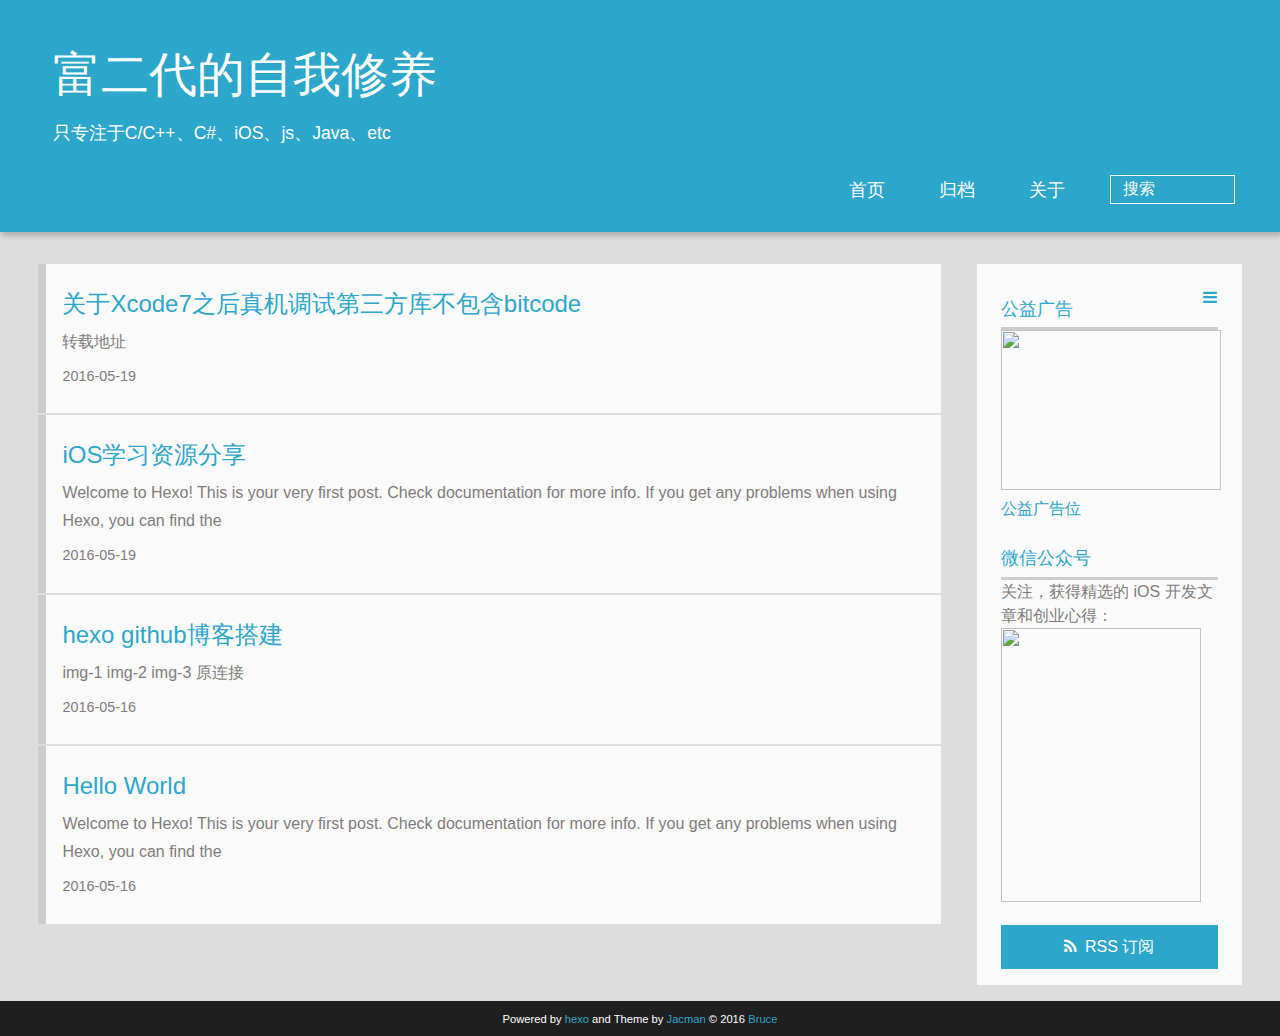
==== commit 06ea1471: "Site updated: 2016-05-20 12:51:24" ====
--- a/index.html
+++ b/index.html
@@ -40,7 +40,7 @@
 				<h1 class="site-name"><a href="/" title="富二代的自我修养">富二代的自我修养</a></h1>
 				<h2 class="blog-motto">只专注于C/C++、C#、iOS、js、Java、etc</h2>
 			</div>
-			<div class="navbar"><a class="navbutton navmobile" href="#" title="Menu">
+			<div class="navbar"><a class="navbutton navmobile" href="#" title="菜单">
 			</a></div>
 			<nav class="animated">
 				<ul>
@@ -56,7 +56,7 @@
  					
 					<form class="search" action="//google.com/search" method="get" accept-charset="utf-8">
 						<label>Search</label>
-						<input type="search" id="search" name="q" autocomplete="off" maxlength="20" placeholder="Search" />
+						<input type="search" id="search" name="q" autocomplete="off" maxlength="20" placeholder="搜索" />
 						<input type="hidden" name="q" value="site:yoursite.com">
 					</form>
 					
@@ -153,10 +153,10 @@
 
 
 </div>
-      <div class="openaside"><a class="navbutton" href="#" title="Show Sidebar"></a></div>
+      <div class="openaside"><a class="navbutton" href="#" title="显示侧边栏"></a></div>
 
 <div id="asidepart">
-<div class="closeaside"><a class="closebutton" href="#" title="Hide Sidebar"></a></div>
+<div class="closeaside"><a class="closebutton" href="#" title="隐藏侧边栏"></a></div>
 <aside class="clearfix">
 
   <div class="sponsor">
@@ -182,7 +182,7 @@
 
 
   <div class="rsspart">
-	<a href="/atom.xml" target="_blank" title="rss">RSS</a>
+	<a href="/atom.xml" target="_blank" title="rss">RSS 订阅</a>
 </div>
 
 </aside>
@@ -296,7 +296,7 @@
 <!-- Totop Begin -->
 
 	<div id="totop">
-	<a title="Back to Top"><img src="/img/scrollup.png"/></a>
+	<a title="返回顶部"><img src="/img/scrollup.png"/></a>
 	</div>
 	<script src="/js/totop.js"></script>
 
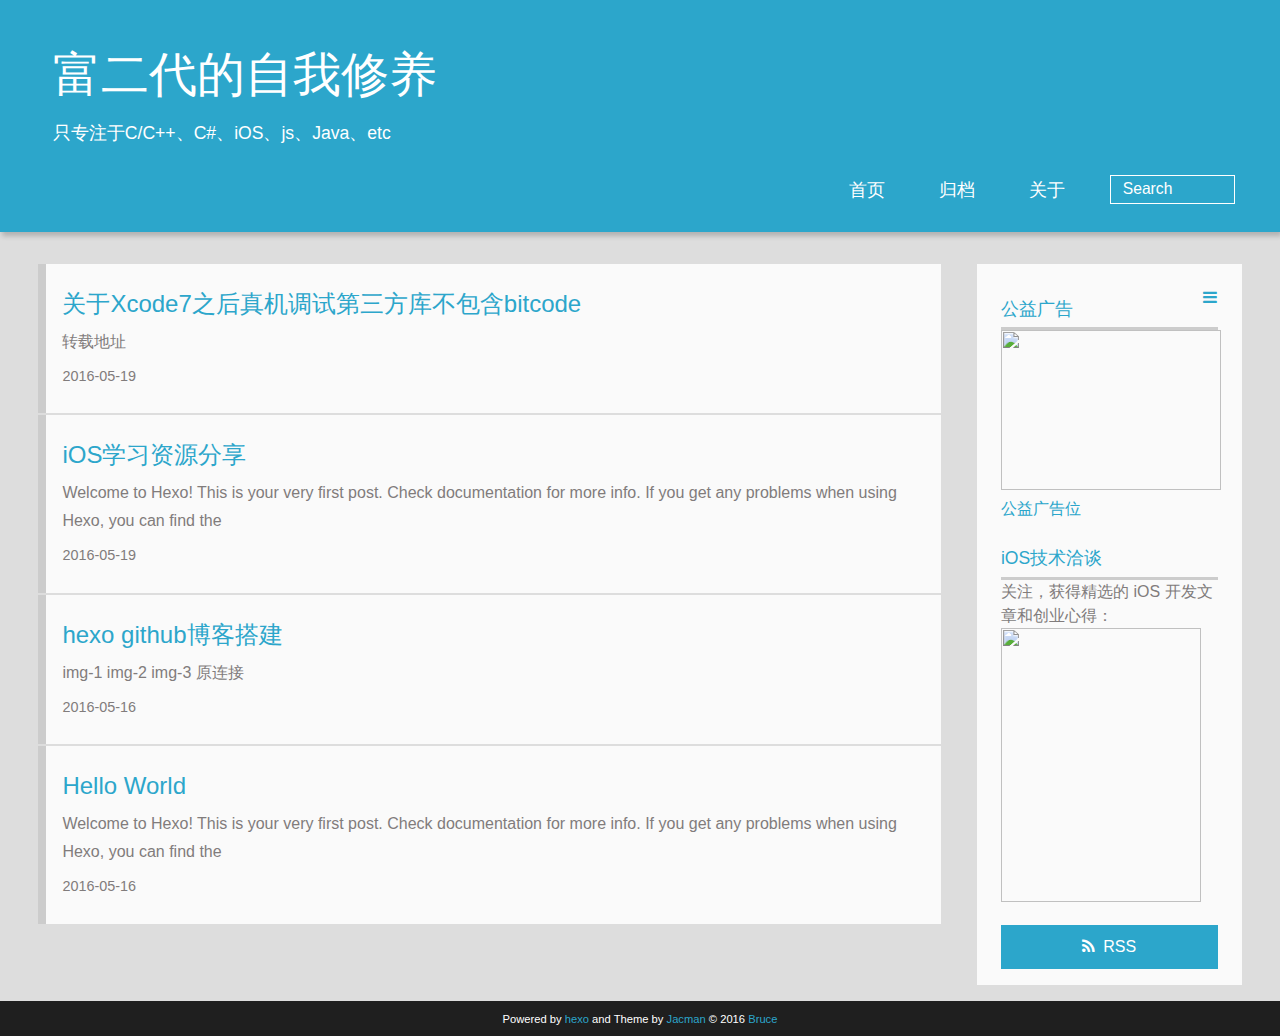
==== commit 02c2f34e: "Site updated: 2016-05-20 13:00:42" ====
--- a/index.html
+++ b/index.html
@@ -40,7 +40,7 @@
 				<h1 class="site-name"><a href="/" title="富二代的自我修养">富二代的自我修养</a></h1>
 				<h2 class="blog-motto">只专注于C/C++、C#、iOS、js、Java、etc</h2>
 			</div>
-			<div class="navbar"><a class="navbutton navmobile" href="#" title="菜单">
+			<div class="navbar"><a class="navbutton navmobile" href="#" title="Menu">
 			</a></div>
 			<nav class="animated">
 				<ul>
@@ -56,7 +56,7 @@
  					
 					<form class="search" action="//google.com/search" method="get" accept-charset="utf-8">
 						<label>Search</label>
-						<input type="search" id="search" name="q" autocomplete="off" maxlength="20" placeholder="搜索" />
+						<input type="search" id="search" name="q" autocomplete="off" maxlength="20" placeholder="Search" />
 						<input type="hidden" name="q" value="site:yoursite.com">
 					</form>
 					
@@ -153,10 +153,10 @@
 
 
 </div>
-      <div class="openaside"><a class="navbutton" href="#" title="显示侧边栏"></a></div>
+      <div class="openaside"><a class="navbutton" href="#" title="Show Sidebar"></a></div>
 
 <div id="asidepart">
-<div class="closeaside"><a class="closebutton" href="#" title="隐藏侧边栏"></a></div>
+<div class="closeaside"><a class="closebutton" href="#" title="Hide Sidebar"></a></div>
 <aside class="clearfix">
 
   <div class="sponsor">
@@ -174,7 +174,7 @@
 
   <div class="weixin">
   <br />
-  <p class="asidetitle">微信公众号</p>
+  <p class="asidetitle">iOS技术洽谈</p>
   <p>关注，获得精选的 iOS 开发文章和创业心得：</p>
   <img src="https://raw.githubusercontent.com/xiangyangzhang/xiangyangzhang.github.io/master/img/favicon.png" width="200px" height="274px" />
 
@@ -182,7 +182,7 @@
 
 
   <div class="rsspart">
-	<a href="/atom.xml" target="_blank" title="rss">RSS 订阅</a>
+	<a href="/atom.xml" target="_blank" title="rss">RSS</a>
 </div>
 
 </aside>
@@ -296,7 +296,7 @@
 <!-- Totop Begin -->
 
 	<div id="totop">
-	<a title="返回顶部"><img src="/img/scrollup.png"/></a>
+	<a title="Back to Top"><img src="/img/scrollup.png"/></a>
 	</div>
 	<script src="/js/totop.js"></script>
 
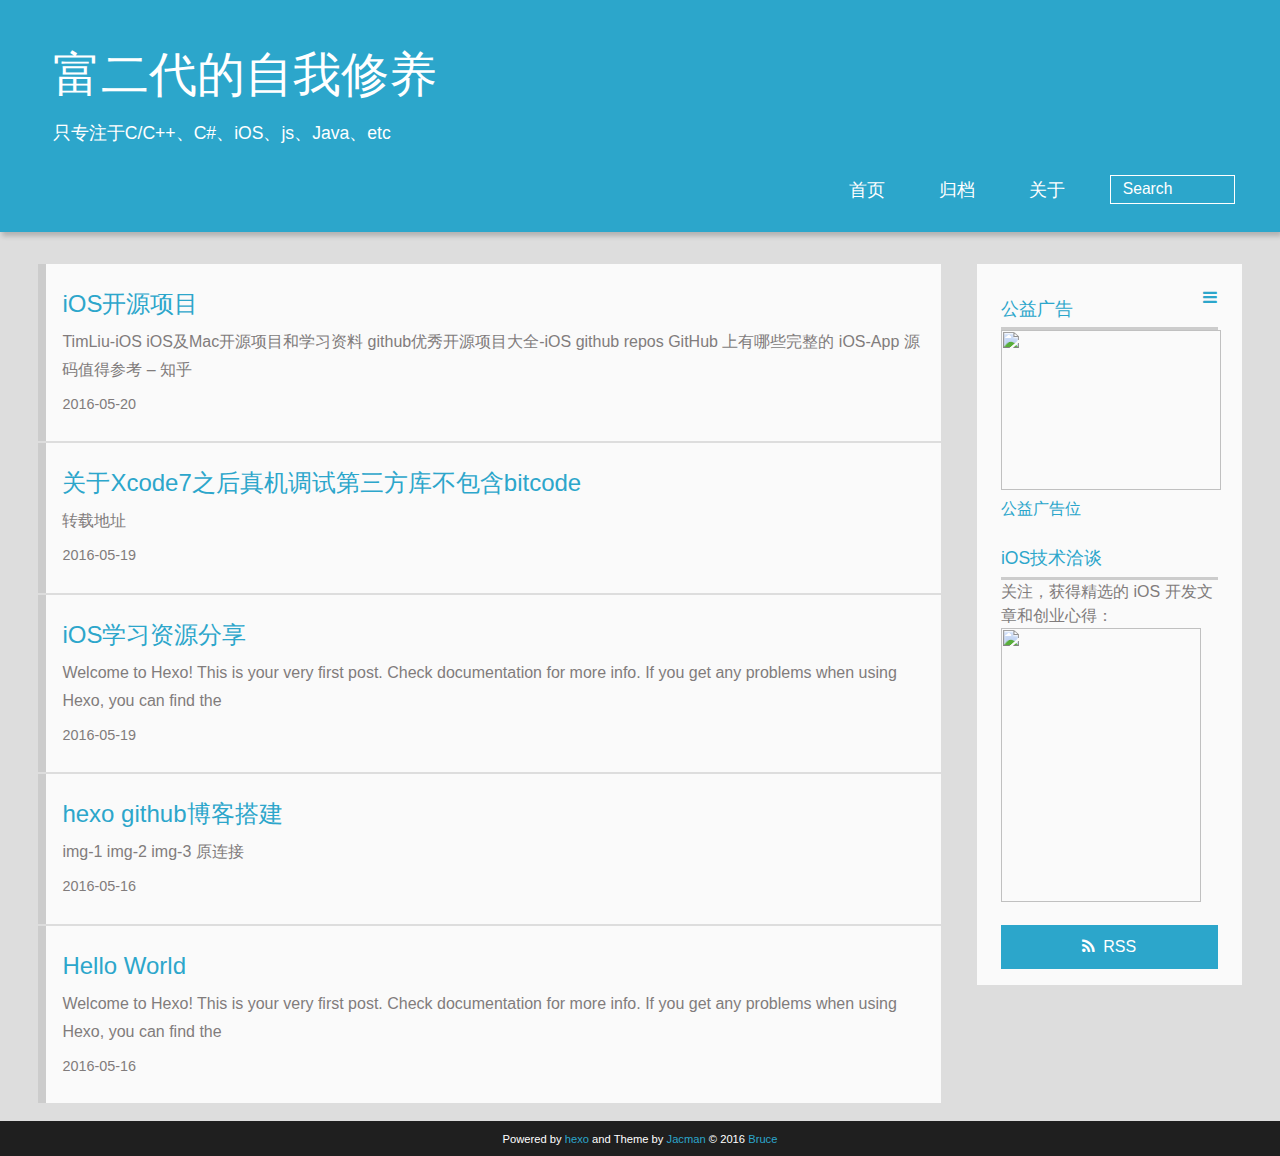
==== commit a5e8f8a2: "Site updated: 2016-05-20 19:40:35" ====
--- a/index.html
+++ b/index.html
@@ -71,6 +71,30 @@
   
 <section class="post" itemscope itemprop="blogitem">
   
+    <a href="/2016/05/20/iOS开源项目/" title="iOS开源项目" itemprop="url">
+  
+    <h1 itemprop="name">iOS开源项目</h1>
+    
+     
+           <p itemprop="description" >TimLiu-iOS 
+iOS及Mac开源项目和学习资料
+github优秀开源项目大全-iOS
+github repos
+GitHub 上有哪些完整的 iOS-App 源码值得参考 – 知乎</p>
+        
+    
+    <time datetime="2016-05-20T08:58:25.000Z" itemprop="datePublished">2016-05-20</time>
+  </a>
+</section>
+
+
+
+
+
+
+  
+<section class="post" itemscope itemprop="blogitem">
+  
     <a href="/2016/05/19/关于Xcode7之后真机调试第三方库不包含bitcode/" title="关于Xcode7之后真机调试第三方库不包含bitcode" itemprop="url">
   
     <h1 itemprop="name">关于Xcode7之后真机调试第三方库不包含bitcode</h1>
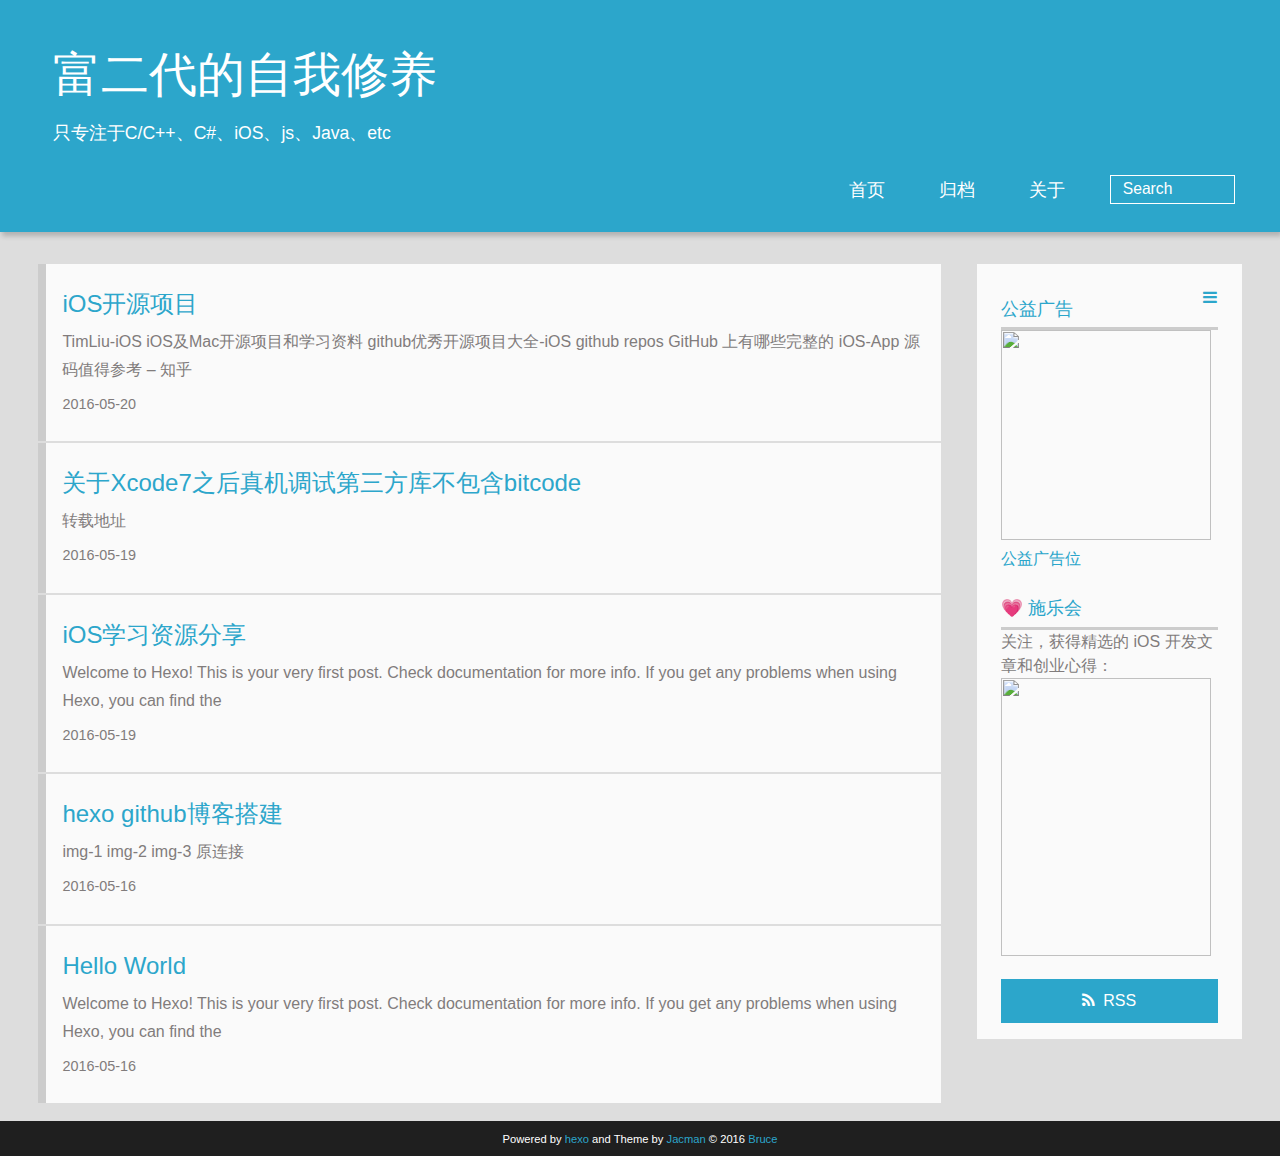
==== commit e6e0f69f: "Site updated: 2016-05-20 20:15:04" ====
--- a/index.html
+++ b/index.html
@@ -186,8 +186,8 @@
   <div class="sponsor">
   <br />
   <p class="asidetitle">公益广告</p>
-  <a target="_blank" href="http://qzone.qq.com/gy/404/">
-  <img src="http://mat1.gtimg.com/www/404/banner.jpg" width="220px" height="160px" />
+  <a target="_blank" href="http://www.shilehui.com/">
+  <img src="http://www.shilehui.com/images/Finance.jpg" width="210px" height="210px" />
   </a>
 
   <br /><a href="http://qzone.qq.com/gy/404/"><font color='#2ca6cb'>公益广告位</font></a>
@@ -198,9 +198,9 @@
 
   <div class="weixin">
   <br />
-  <p class="asidetitle">iOS技术洽谈</p>
+  <p class="asidetitle">💗 施乐会</p>
   <p>关注，获得精选的 iOS 开发文章和创业心得：</p>
-  <img src="https://raw.githubusercontent.com/xiangyangzhang/xiangyangzhang.github.io/master/img/favicon.png" width="200px" height="274px" />
+  <img src="http://www.shilehui.com/images/erwm.jpg" width="210px" height="278px" />
 
 </div>
 
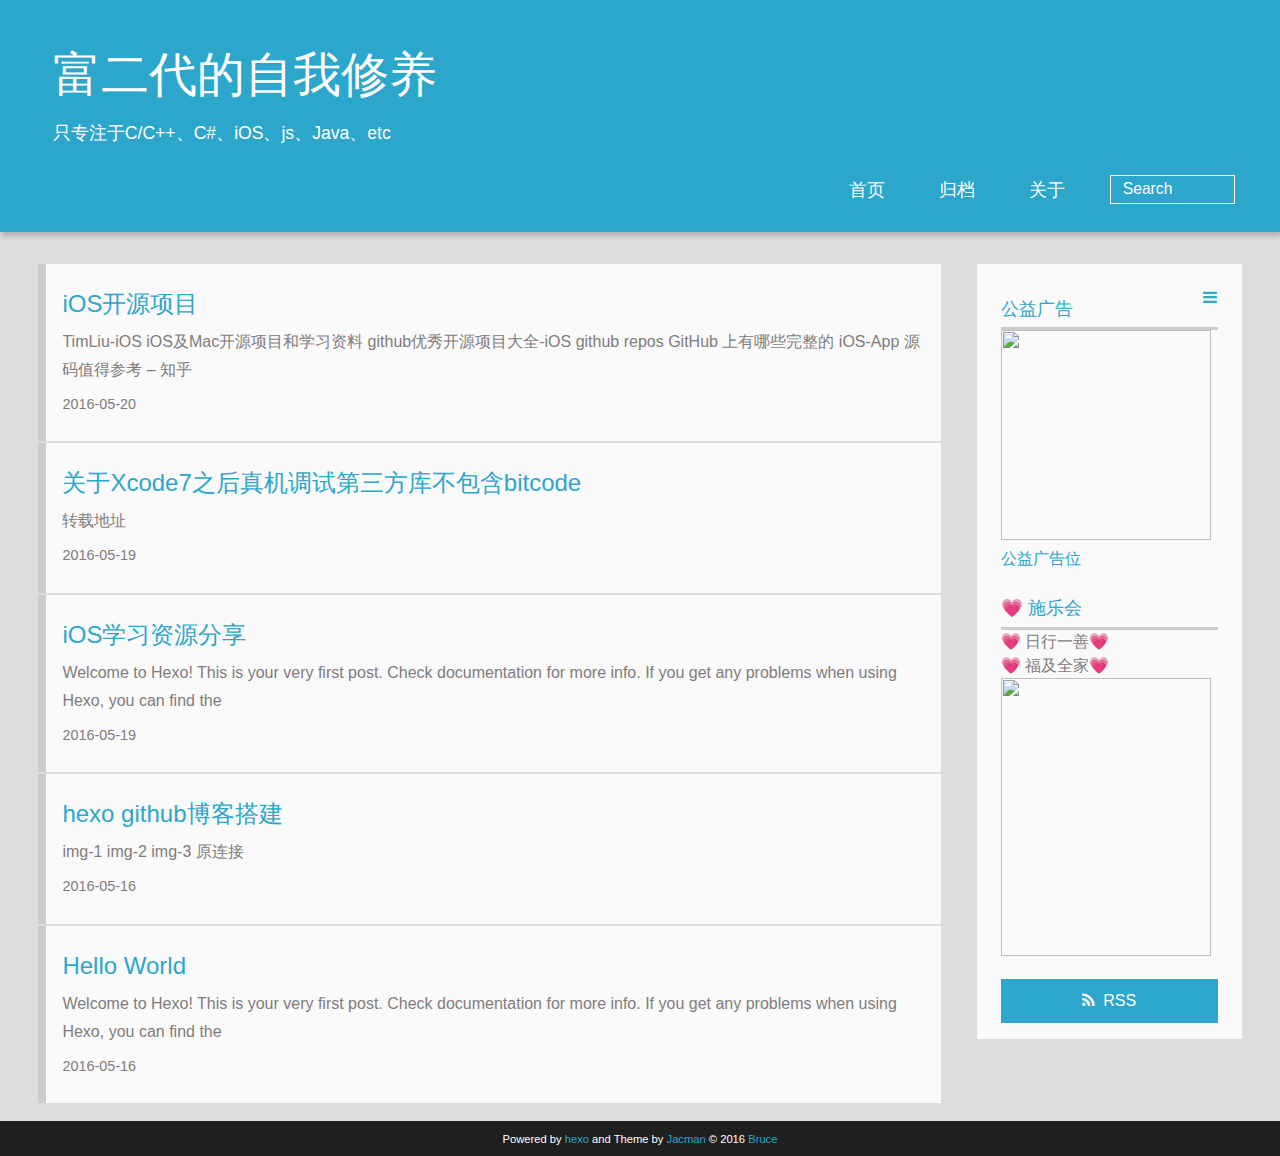
==== commit 2024ce8c: "Site updated: 2016-05-20 20:23:08" ====
--- a/index.html
+++ b/index.html
@@ -199,7 +199,7 @@
   <div class="weixin">
   <br />
   <p class="asidetitle">💗 施乐会</p>
-  <p>关注，获得精选的 iOS 开发文章和创业心得：</p>
+  <p>💗 日行一善💗 <br/>💗 福及全家💗 </p>
   <img src="http://www.shilehui.com/images/erwm.jpg" width="210px" height="278px" />
 
 </div>
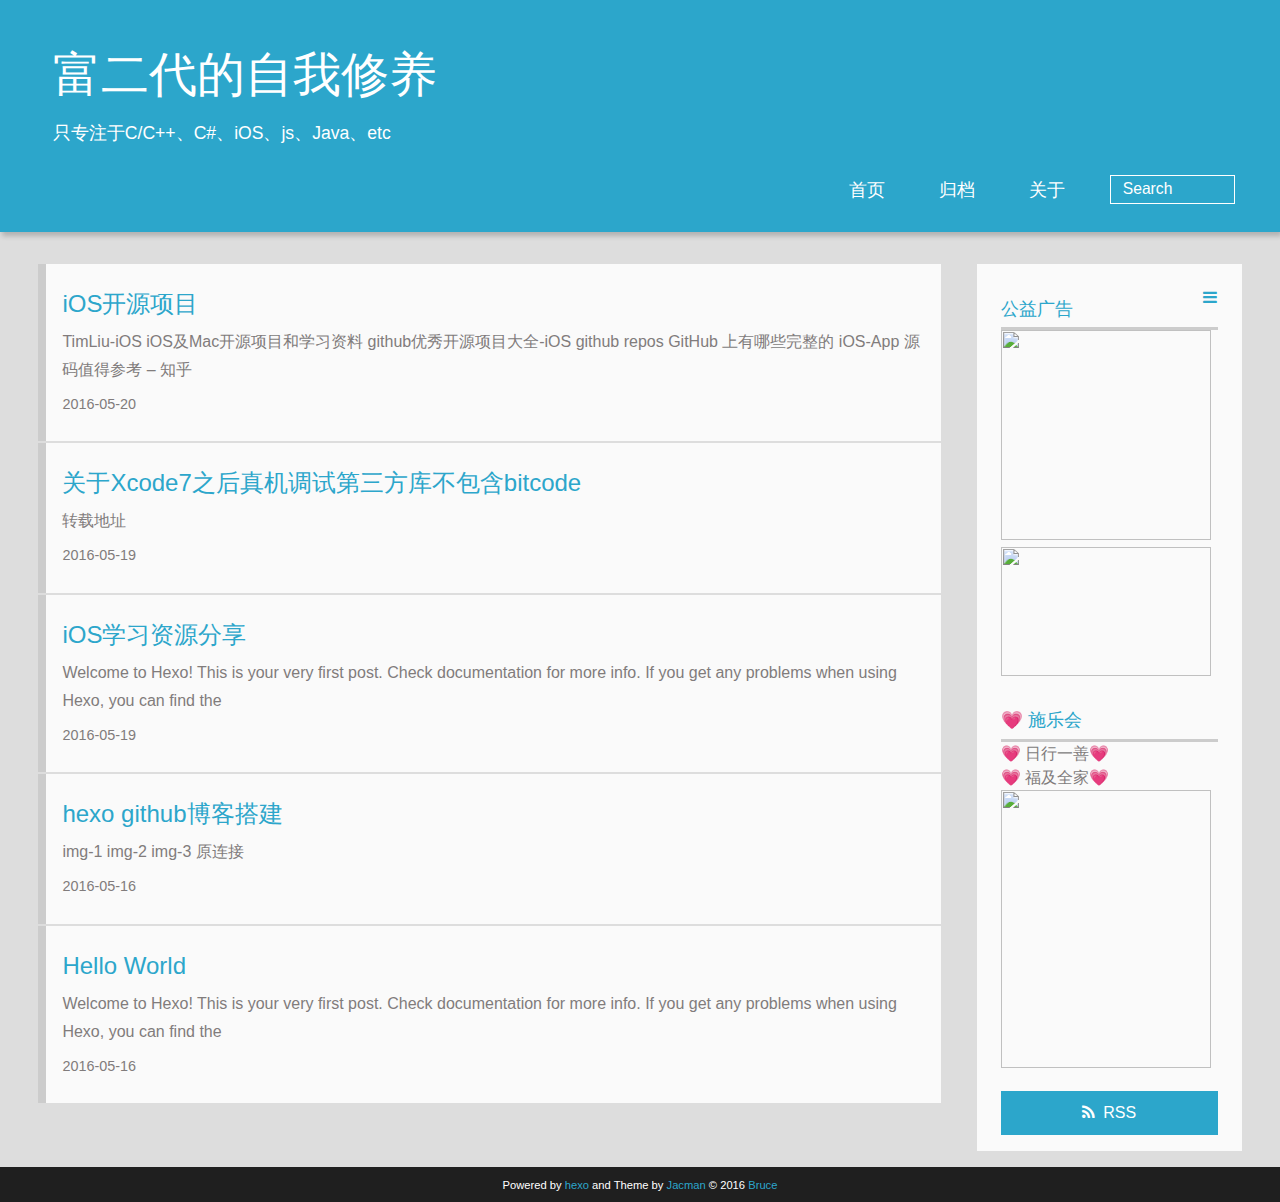
==== commit 1e893ed5: "Site updated: 2016-05-20 20:31:59" ====
--- a/index.html
+++ b/index.html
@@ -190,7 +190,10 @@
   <img src="http://www.shilehui.com/images/Finance.jpg" width="210px" height="210px" />
   </a>
 
-  <br /><a href="http://qzone.qq.com/gy/404/"><font color='#2ca6cb'>公益广告位</font></a>
+  <br />
+  <a target="_blank" href="http://bbs.baobeihuijia.com/forum.php">
+  <img src="http://static.baobeihuijia.com/static/image/common/logo.png" width="210px" height="129" />
+</a>
 </div>
 
 
